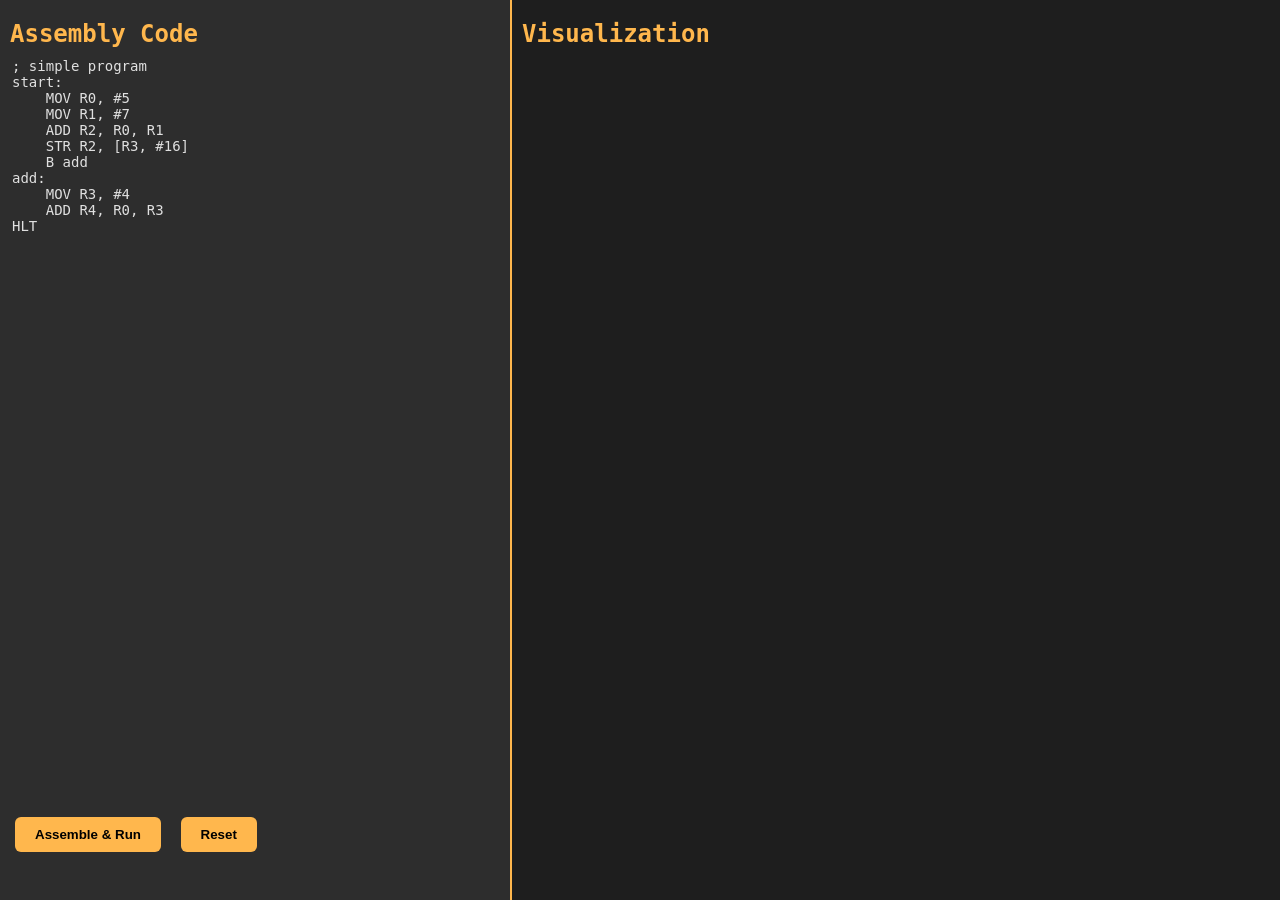
==== web/index.html @ cf418219 "user interface added" ====
<!DOCTYPE html>
<html lang="en">
  <head>
    <meta charset="UTF-8" />
    <title>ARM Assembly Simulator</title>
    <link rel="stylesheet" href="styles.css" />
  </head>
  <body>
    <div id="editor">
      <h2>Assembly Code</h2>
      <textarea id="codeArea">
; simple program
start:
    MOV R0, #5
    MOV R1, #7
    ADD R2, R0, R1
    STR R2, [R3, #16]
    B add
add:
    MOV R3, #4
    ADD R4, R0, R3
HLT</textarea
      >
      <div>
        <button onclick="assembleAndRun()">Assemble & Run</button>
        <button onclick="resetProgram()">Reset</button>
      </div>
    </div>

    <div id="output">
      <h2>Visualization</h2>
      <div id="results"></div>
    </div>
    <script src="script.js"></script>
  </body>
</html>
---- web/styles.css ----
body {
  background-color: #1e1e1e;
  color: #e0e0e0;
  font-family: Consolas, monospace;
  margin: 0;
  display: flex;
  height: 100vh;
}

#editor {
  width: 40%;
  height: 100%;
  background: #2d2d2d;
  padding: 10px;
  box-sizing: border-box;
  border-right: 2px solid #333;
}

#output {
  width: 60%;
  height: 100%;
  overflow-y: auto;
  background: #1e1e1e;
  padding: 10px;
  box-sizing: border-box;
}

textarea {
  width: 100%;
  height: 85%;
  background: #2d2d2d;
  color: #e0e0e0;
  border: none;
  font-size: 14px;
  resize: none;
  outline: none;
}

button {
  background: #ffb74d;
  color: black;
  border: none;
  padding: 10px 20px;
  margin: 5px;
  font-weight: bold;
  cursor: pointer;
  border-radius: 6px;
}

button:hover {
  background: #ffcc80;
}

.section {
  margin-bottom: 15px;
}

table {
  border-collapse: collapse;
  width: 100%;
  font-size: 13px;
}

td,
th {
  border: 1px solid #555;
  padding: 4px;
  text-align: center;
}

th {
  background: #333;
  color: #ffb74d;
}

.error-box {
  background: #330000;
  color: #ff5555;
  padding: 10px;
  border-radius: 8px;
  font-size: 14px;
}

h2,
h3 {
  color: #ffb74d;
  margin-top: 10px;
  margin-bottom: 8px;
}

#editor {
  border-right: 2px solid #ffb74d;
}
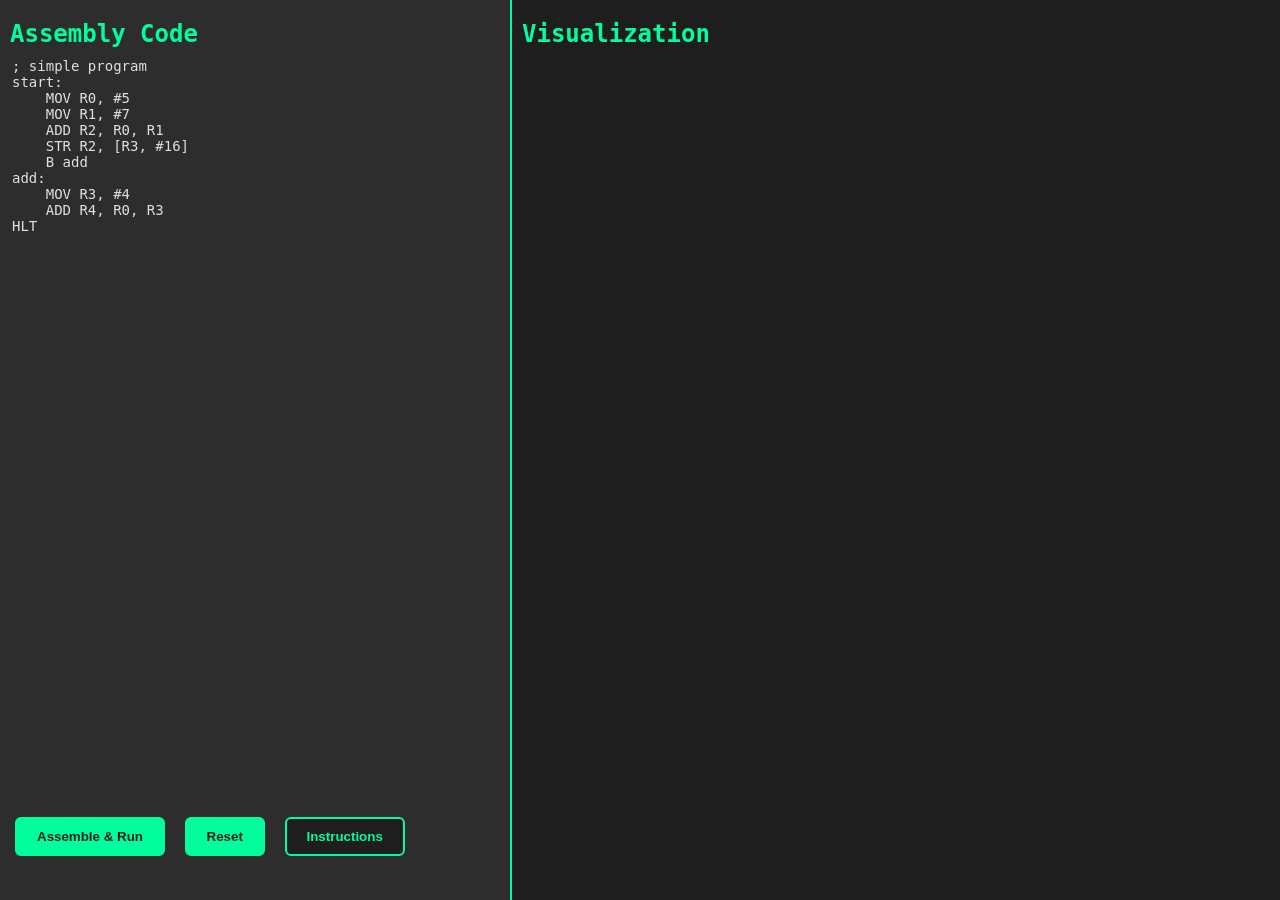
==== commit a7fe7c92: "web updates + instucion page" ====
--- a/web/index.html
+++ b/web/index.html
@@ -1,4 +1,4 @@
-<!DOCTYPE html>
+<!doctype html>
 <html lang="en">
   <head>
     <meta charset="UTF-8" />
@@ -24,6 +24,8 @@
       <div>
         <button onclick="assembleAndRun()">Assemble & Run</button>
         <button onclick="resetProgram()">Reset</button>
+
+        <button class="doc-btn" onclick="goToDocs()">Instructions</button>
       </div>
     </div>
 
--- a/web/styles.css
+++ b/web/styles.css
@@ -37,18 +37,31 @@
 }
 
 button {
-  background: #ffb74d;
-  color: black;
-  border: none;
+  color: #1e1e1e;
+  background: #00ff9c;
+  border: 2px solid #00ff9c;
   padding: 10px 20px;
   margin: 5px;
   font-weight: bold;
   cursor: pointer;
   border-radius: 6px;
+  transition: all 0.2s ease;
 }
 
 button:hover {
-  background: #ffcc80;
+  color: #00ff9c;
+  background: #1e1e1e;
+}
+
+.doc-btn {
+  background: #1e1e1e;
+  color: #00ff9c;
+  border: 2px solid #00ff9c;
+}
+
+.doc-btn:hover {
+  background: #00ff9c;
+  color: black;
 }
 
 .section {
@@ -70,7 +83,7 @@
 
 th {
   background: #333;
-  color: #ffb74d;
+  color: #00ff9c;
 }
 
 .error-box {
@@ -83,11 +96,11 @@
 
 h2,
 h3 {
-  color: #ffb74d;
+  color: #00ff9c;
   margin-top: 10px;
   margin-bottom: 8px;
 }
 
 #editor {
-  border-right: 2px solid #ffb74d;
+  border-right: 2px solid #00ff9c;
 }
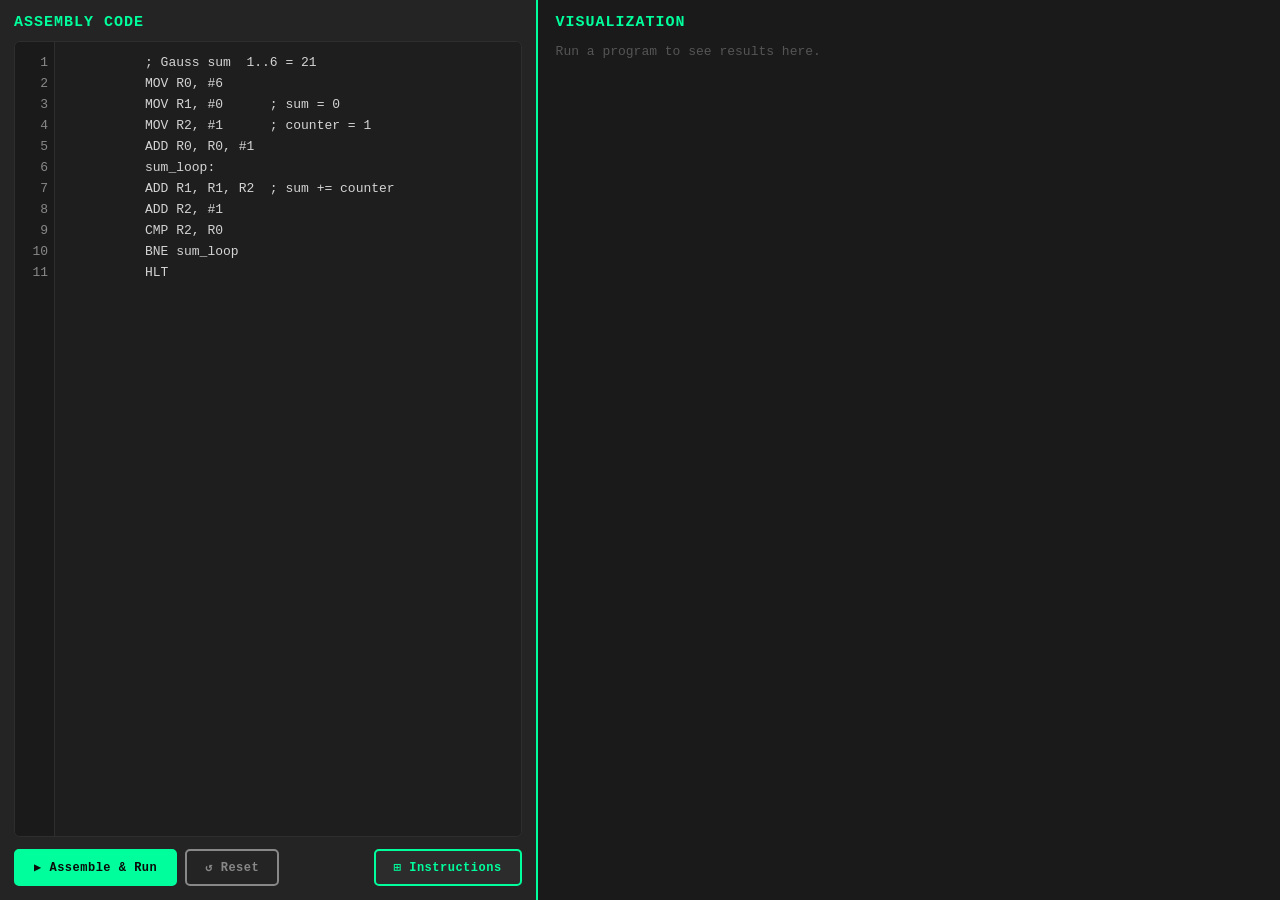
==== commit bf6399b8: "pretier index page" ====
--- a/web/index.html
+++ b/web/index.html
@@ -8,31 +8,42 @@
   <body>
     <div id="editor">
       <h2>Assembly Code</h2>
-      <textarea id="codeArea">
-; simple program
-start:
-    MOV R0, #5
-    MOV R1, #7
-    ADD R2, R0, R1
-    STR R2, [R3, #16]
-    B add
-add:
-    MOV R3, #4
-    ADD R4, R0, R3
-HLT</textarea
-      >
-      <div>
-        <button onclick="assembleAndRun()">Assemble & Run</button>
-        <button onclick="resetProgram()">Reset</button>
 
-        <button class="doc-btn" onclick="goToDocs()">Instructions</button>
+      <div id="editor-wrapper">
+        <div id="line-numbers">1</div>
+        <textarea id="codeArea" spellcheck="false">
+          ; Gauss sum  1..6 = 21
+          MOV R0, #6
+          MOV R1, #0      ; sum = 0
+          MOV R2, #1      ; counter = 1
+          ADD R0, R0, #1
+          sum_loop:
+          ADD R1, R1, R2  ; sum += counter
+          ADD R2, #1
+          CMP R2, R0
+          BNE sum_loop
+          HLT</textarea
+        >
+      </div>
+
+      <div id="btn-bar">
+        <button class="btn-primary" onclick="assembleAndRun()">
+          ▶ Assemble &amp; Run
+        </button>
+        <button class="btn-secondary" onclick="resetProgram()">↺ Reset</button>
+        <button class="btn-docs" onclick="goToDocs()">⊞ Instructions</button>
       </div>
     </div>
 
     <div id="output">
       <h2>Visualization</h2>
-      <div id="results"></div>
+      <div id="results">
+        <p style="color: #555; font-size: 13px">
+          Run a program to see results here.
+        </p>
+      </div>
     </div>
+
     <script src="script.js"></script>
   </body>
 </html>
--- a/web/styles.css
+++ b/web/styles.css
@@ -1,106 +1,263 @@
+*, *::before, *::after { box-sizing: border-box; }
+
+:root {
+  --green:      #00ff9c;
+  --green-dim:  #00c97a;
+  --bg-dark:    #1a1a1a;
+  --bg-panel:   #242424;
+  --bg-editor:  #1e1e1e;
+  --border:     #2e2e2e;
+  --text:       #d4d4d4;
+  --text-dim:   #888;
+  --cell-used-instr: #c8f0d8;
+  --cell-used-data:  #e8d5f5;
+  --cell-empty:      #2a2a2a;
+  --cell-border:     #3a3a3a;
+  --error-bg:   #2d1414;
+  --error-fg:   #ff6b6b;
+}
+
 body {
-  background-color: #1e1e1e;
-  color: #e0e0e0;
-  font-family: Consolas, monospace;
+  background: var(--bg-dark);
+  color: var(--text);
+  font-family: Consolas, "Courier New", monospace;
   margin: 0;
   display: flex;
   height: 100vh;
-}
-
+  overflow: hidden;
+}
+
+/* ── Left panel (editor) ─────────────────────────────────────────── */
 #editor {
-  width: 40%;
+  width: 42%;
+  min-width: 320px;
   height: 100%;
-  background: #2d2d2d;
-  padding: 10px;
-  box-sizing: border-box;
-  border-right: 2px solid #333;
-}
-
+  background: var(--bg-panel);
+  display: flex;
+  flex-direction: column;
+  padding: 14px;
+  border-right: 2px solid var(--green);
+}
+
+#editor h2 {
+  margin: 0 0 10px;
+  color: var(--green);
+  font-size: 15px;
+  letter-spacing: 1px;
+  text-transform: uppercase;
+}
+
+/* ── Code editor with line numbers ──────────────────────────────── */
+#editor-wrapper {
+  flex: 1;
+  display: flex;
+  border: 1px solid var(--border);
+  border-radius: 6px;
+  overflow: hidden;
+  background: var(--bg-editor);
+  margin-bottom: 12px;
+}
+
+#line-numbers {
+  width: 40px;
+  min-width: 40px;
+  background: #1a1a1a;
+  color: var(--text-dim);
+  font-size: 13px;
+  line-height: 21px;
+  padding: 10px 6px 10px 0;
+  text-align: right;
+  user-select: none;
+  overflow: hidden;
+  border-right: 1px solid var(--border);
+}
+
+#codeArea {
+  flex: 1;
+  background: var(--bg-editor);
+  color: var(--text);
+  border: none;
+  font-family: Consolas, "Courier New", monospace;
+  font-size: 13px;
+  line-height: 21px;
+  padding: 10px 10px 10px 12px;
+  resize: none;
+  outline: none;
+  tab-size: 4;
+  overflow-y: auto;
+  white-space: pre;
+  overflow-x: auto;
+}
+
+#codeArea:focus { box-shadow: inset 0 0 0 1px var(--green); }
+
+/* ── Buttons ─────────────────────────────────────────────────────── */
+#btn-bar {
+  display: flex;
+  gap: 8px;
+  flex-wrap: wrap;
+}
+
+button {
+  padding: 9px 18px;
+  font-family: inherit;
+  font-size: 12px;
+  font-weight: bold;
+  letter-spacing: 0.5px;
+  border-radius: 5px;
+  cursor: pointer;
+  transition: background 0.18s, color 0.18s;
+}
+
+/* Primary: filled green */
+.btn-primary {
+  background: var(--green);
+  color: #0a0a0a;
+  border: 2px solid var(--green);
+}
+.btn-primary:hover {
+  background: transparent;
+  color: var(--green);
+}
+
+/* Secondary: ghost */
+.btn-secondary {
+  background: transparent;
+  color: var(--text-dim);
+  border: 2px solid var(--text-dim);
+}
+.btn-secondary:hover {
+  color: var(--green);
+  border-color: var(--green);
+}
+
+/* Docs: grey bg, green text + outline */
+.btn-docs {
+  background: #2c2c2c;
+  color: var(--green);
+  border: 2px solid var(--green);
+  margin-left: auto;
+}
+.btn-docs:hover {
+  background: var(--green);
+  color: #0a0a0a;
+}
+
+/* ── Right panel (output) ─────────────────────────────────────────── */
 #output {
-  width: 60%;
+  flex: 1;
   height: 100%;
   overflow-y: auto;
-  background: #1e1e1e;
-  padding: 10px;
-  box-sizing: border-box;
-}
-
-textarea {
-  width: 100%;
-  height: 85%;
-  background: #2d2d2d;
-  color: #e0e0e0;
-  border: none;
-  font-size: 14px;
-  resize: none;
-  outline: none;
-}
-
-button {
-  color: #1e1e1e;
-  background: #00ff9c;
-  border: 2px solid #00ff9c;
-  padding: 10px 20px;
-  margin: 5px;
-  font-weight: bold;
-  cursor: pointer;
-  border-radius: 6px;
-  transition: all 0.2s ease;
-}
-
-button:hover {
-  color: #00ff9c;
-  background: #1e1e1e;
-}
-
-.doc-btn {
-  background: #1e1e1e;
-  color: #00ff9c;
-  border: 2px solid #00ff9c;
-}
-
-.doc-btn:hover {
-  background: #00ff9c;
-  color: black;
-}
-
-.section {
-  margin-bottom: 15px;
-}
-
+  background: var(--bg-dark);
+  padding: 14px 18px;
+}
+
+#output h2 {
+  margin: 0 0 12px;
+  color: var(--green);
+  font-size: 15px;
+  letter-spacing: 1px;
+  text-transform: uppercase;
+}
+
+/* ── Results sections ────────────────────────────────────────────── */
+.section { margin-bottom: 18px; }
+
+.section h3 {
+  color: var(--green);
+  font-size: 12px;
+  letter-spacing: 1px;
+  text-transform: uppercase;
+  margin: 0 0 8px;
+  border-bottom: 1px solid var(--border);
+  padding-bottom: 4px;
+}
+
+/* ── Register / flag tables ──────────────────────────────────────── */
 table {
   border-collapse: collapse;
   width: 100%;
+  font-size: 12px;
+}
+
+td, th {
+  border: 1px solid var(--cell-border);
+  padding: 4px 8px;
+  text-align: center;
+}
+
+th {
+  background: #1e1e1e;
+  color: var(--green);
+  font-size: 11px;
+  letter-spacing: 0.5px;
+}
+
+tr:nth-child(even) td { background: #202020; }
+
+/* ── Memory grid ─────────────────────────────────────────────────── */
+.mem-grid-wrap {
+  overflow-x: auto;
+  margin-top: 4px;
+}
+
+.mem-grid {
+  border-collapse: collapse;
+  font-size: 11px;
+  font-family: Consolas, monospace;
+  white-space: nowrap;
+}
+
+.mem-grid th {
+  background: #1a1a1a;
+  color: var(--text-dim);
+  font-size: 10px;
+  padding: 2px 6px;
+  font-weight: normal;
+}
+
+.mem-grid td {
+  width: 80px;
+  padding: 2px 4px;
+  text-align: center;
+  border: 1px solid var(--cell-border);
+}
+
+.mem-grid td.addr-label {
+  width: 46px;
+  color: var(--text-dim);
+  font-size: 10px;
+  border: none;
+  text-align: right;
+  padding-right: 6px;
+}
+
+.cell-used-instr { background: var(--cell-used-instr); color: #0a3a20; }
+.cell-used-data  { background: var(--cell-used-data);  color: #3a1060; }
+.cell-empty      { background: var(--cell-empty);      color: var(--text-dim); }
+
+/* ── Error box ───────────────────────────────────────────────────── */
+.error-box {
+  background: var(--error-bg);
+  color: var(--error-fg);
+  border: 1px solid #5a2020;
+  padding: 12px;
+  border-radius: 6px;
   font-size: 13px;
-}
-
-td,
-th {
-  border: 1px solid #555;
-  padding: 4px;
-  text-align: center;
-}
-
-th {
-  background: #333;
-  color: #00ff9c;
-}
-
-.error-box {
-  background: #330000;
-  color: #ff5555;
-  padding: 10px;
-  border-radius: 8px;
-  font-size: 14px;
-}
-
-h2,
-h3 {
-  color: #00ff9c;
-  margin-top: 10px;
-  margin-bottom: 8px;
-}
-
-#editor {
-  border-right: 2px solid #00ff9c;
-}
+  line-height: 1.5;
+}
+
+/* ── Scrollbar ───────────────────────────────────────────────────── */
+::-webkit-scrollbar { width: 6px; height: 6px; }
+::-webkit-scrollbar-track { background: var(--bg-dark); }
+::-webkit-scrollbar-thumb { background: #3a3a3a; border-radius: 3px; }
+::-webkit-scrollbar-thumb:hover { background: var(--green-dim); }
+
+/* ── Docs page ────────────────────────────────────────────────────── */
+body.docs-page {
+  display: block;
+  overflow: auto;
+  height: auto;
+  padding: 0;
+  background: var(--bg-dark);
+}
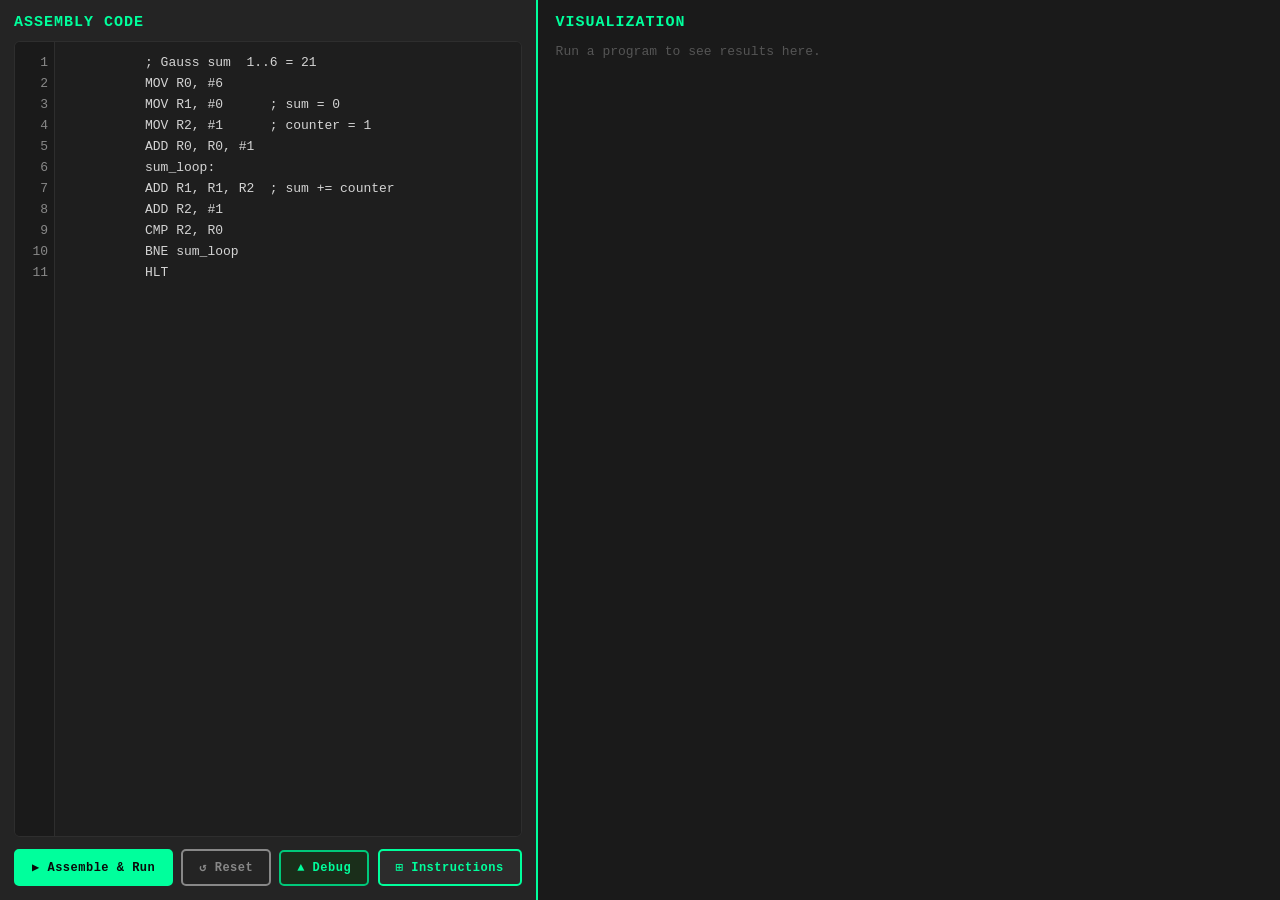
==== commit cefda928: "web update with enw instr + debugger" ====
--- a/web/index.html
+++ b/web/index.html
@@ -28,10 +28,22 @@
 
       <div id="btn-bar">
         <button class="btn-primary" onclick="assembleAndRun()">
-          ▶ Assemble &amp; Run
+          &#9654; Assemble &amp; Run
         </button>
-        <button class="btn-secondary" onclick="resetProgram()">↺ Reset</button>
-        <button class="btn-docs" onclick="goToDocs()">⊞ Instructions</button>
+        <button class="btn-secondary" onclick="resetProgram()">
+          &#8634; Reset
+        </button>
+        <button class="btn-debug" onclick="startDebug()">&#9650; Debug</button>
+        <button class="btn-docs" onclick="goToDocs()">
+          &#8862; Instructions
+        </button>
+      </div>
+
+      <div id="debug-bar" class="hidden">
+        <button class="btn-step" onclick="stepDebug()">Step &#8594;</button>
+        <button class="btn-run" onclick="runDebug()">Run &#187;</button>
+        <button class="btn-stop" onclick="stopDebug()">&#10005; Stop</button>
+        <span id="debug-status"></span>
       </div>
     </div>
 
--- a/web/styles.css
+++ b/web/styles.css
@@ -10,7 +10,7 @@
   --text:       #d4d4d4;
   --text-dim:   #888;
   --cell-used-instr: #c8f0d8;
-  --cell-used-data:  #e8d5f5;
+  --cell-used-data:  #c8f0d8;
   --cell-empty:      #2a2a2a;
   --cell-border:     #3a3a3a;
   --error-bg:   #2d1414;
@@ -27,7 +27,6 @@
   overflow: hidden;
 }
 
-/* ── Left panel (editor) ─────────────────────────────────────────── */
 #editor {
   width: 42%;
   min-width: 320px;
@@ -47,10 +46,11 @@
   text-transform: uppercase;
 }
 
-/* ── Code editor with line numbers ──────────────────────────────── */
+/* ── Editor with line numbers ───────────────────────────────────────── */
 #editor-wrapper {
   flex: 1;
   display: flex;
+  position: relative;
   border: 1px solid var(--border);
   border-radius: 6px;
   overflow: hidden;
@@ -70,6 +70,7 @@
   user-select: none;
   overflow: hidden;
   border-right: 1px solid var(--border);
+  z-index: 1;
 }
 
 #codeArea {
@@ -87,19 +88,34 @@
   overflow-y: auto;
   white-space: pre;
   overflow-x: auto;
+  position: relative;
+  z-index: 1;
 }
 
 #codeArea:focus { box-shadow: inset 0 0 0 1px var(--green); }
-
-/* ── Buttons ─────────────────────────────────────────────────────── */
-#btn-bar {
+#codeArea[readonly] { opacity: 0.85; cursor: default; }
+
+.line-highlight {
+  position: absolute;
+  left: 40px;
+  right: 0;
+  background: rgba(0, 255, 156, 0.10);
+  border-left: 3px solid var(--green);
+  pointer-events: none;
+  z-index: 2;
+}
+
+#btn-bar, #debug-bar {
   display: flex;
   gap: 8px;
   flex-wrap: wrap;
-}
+  align-items: center;
+}
+
+.hidden { display: none !important; }
 
 button {
-  padding: 9px 18px;
+  padding: 9px 16px;
   font-family: inherit;
   font-size: 12px;
   font-weight: bold;
@@ -109,41 +125,96 @@
   transition: background 0.18s, color 0.18s;
 }
 
-/* Primary: filled green */
 .btn-primary {
   background: var(--green);
   color: #0a0a0a;
   border: 2px solid var(--green);
 }
-.btn-primary:hover {
-  background: transparent;
-  color: var(--green);
-}
-
-/* Secondary: ghost */
+.btn-primary:hover { background: transparent; color: var(--green); }
+
 .btn-secondary {
   background: transparent;
   color: var(--text-dim);
   border: 2px solid var(--text-dim);
 }
-.btn-secondary:hover {
-  color: var(--green);
-  border-color: var(--green);
-}
-
-/* Docs: grey bg, green text + outline */
+.btn-secondary:hover { color: var(--green); border-color: var(--green); }
+
+.btn-debug {
+  background: #1a2e1a;
+  color: var(--green);
+  border: 2px solid var(--green-dim);
+}
+.btn-debug:hover { background: var(--green); color: #0a0a0a; }
+
 .btn-docs {
   background: #2c2c2c;
   color: var(--green);
   border: 2px solid var(--green);
   margin-left: auto;
 }
-.btn-docs:hover {
+.btn-docs:hover { background: var(--green); color: #0a0a0a; }
+
+#debug-bar {
+  margin-top: 8px;
+  padding: 8px 10px;
+  background: #1a2e1a;
+  border: 1px solid var(--green-dim);
+  border-radius: 6px;
+}
+
+.btn-step {
   background: var(--green);
   color: #0a0a0a;
-}
-
-/* ── Right panel (output) ─────────────────────────────────────────── */
+  border: 2px solid var(--green);
+  padding: 7px 14px;
+}
+.btn-step:hover { background: transparent; color: var(--green); }
+.btn-step:disabled { opacity: 0.4; cursor: not-allowed; }
+
+.btn-run {
+  background: transparent;
+  color: var(--green);
+  border: 2px solid var(--green-dim);
+  padding: 7px 14px;
+}
+.btn-run:hover { background: #1f3e1f; }
+.btn-run:disabled { opacity: 0.4; cursor: not-allowed; }
+
+.btn-stop {
+  background: transparent;
+  color: #ff6b6b;
+  border: 2px solid #5a2020;
+  padding: 7px 14px;
+}
+.btn-stop:hover { background: #2d1414; }
+
+#debug-status {
+  font-size: 11px;
+  color: var(--text-dim);
+  margin-left: 6px;
+}
+
+.current-instr {
+  background: #1a2e1a;
+  border: 1px solid var(--green-dim);
+  border-radius: 5px;
+  padding: 8px 12px;
+  font-size: 13px;
+  color: var(--green);
+  margin-bottom: 14px;
+  letter-spacing: 0.5px;
+}
+
+.changed-dot {
+  display: inline-block;
+  width: 6px;
+  height: 6px;
+  background: var(--green);
+  border-radius: 50%;
+  margin-right: 5px;
+  vertical-align: middle;
+}
+
 #output {
   flex: 1;
   height: 100%;
@@ -160,7 +231,6 @@
   text-transform: uppercase;
 }
 
-/* ── Results sections ────────────────────────────────────────────── */
 .section { margin-bottom: 18px; }
 
 .section h3 {
@@ -173,12 +243,7 @@
   padding-bottom: 4px;
 }
 
-/* ── Register / flag tables ──────────────────────────────────────── */
-table {
-  border-collapse: collapse;
-  width: 100%;
-  font-size: 12px;
-}
+table { border-collapse: collapse; width: 100%; font-size: 12px; }
 
 td, th {
   border: 1px solid var(--cell-border);
@@ -195,11 +260,7 @@
 
 tr:nth-child(even) td { background: #202020; }
 
-/* ── Memory grid ─────────────────────────────────────────────────── */
-.mem-grid-wrap {
-  overflow-x: auto;
-  margin-top: 4px;
-}
+.mem-grid-wrap { overflow-x: auto; margin-top: 4px; }
 
 .mem-grid {
   border-collapse: collapse;
@@ -233,10 +294,9 @@
 }
 
 .cell-used-instr { background: var(--cell-used-instr); color: #0a3a20; }
-.cell-used-data  { background: var(--cell-used-data);  color: #3a1060; }
-.cell-empty      { background: var(--cell-empty);      color: var(--text-dim); }
-
-/* ── Error box ───────────────────────────────────────────────────── */
+.cell-used-data  { background: var(--cell-used-data); }
+.cell-empty      { background: var(--cell-empty); color: var(--text-dim); }
+
 .error-box {
   background: var(--error-bg);
   color: var(--error-fg);
@@ -247,17 +307,14 @@
   line-height: 1.5;
 }
 
-/* ── Scrollbar ───────────────────────────────────────────────────── */
 ::-webkit-scrollbar { width: 6px; height: 6px; }
 ::-webkit-scrollbar-track { background: var(--bg-dark); }
 ::-webkit-scrollbar-thumb { background: #3a3a3a; border-radius: 3px; }
 ::-webkit-scrollbar-thumb:hover { background: var(--green-dim); }
 
-/* ── Docs page ────────────────────────────────────────────────────── */
 body.docs-page {
   display: block;
   overflow: auto;
   height: auto;
-  padding: 0;
   background: var(--bg-dark);
 }
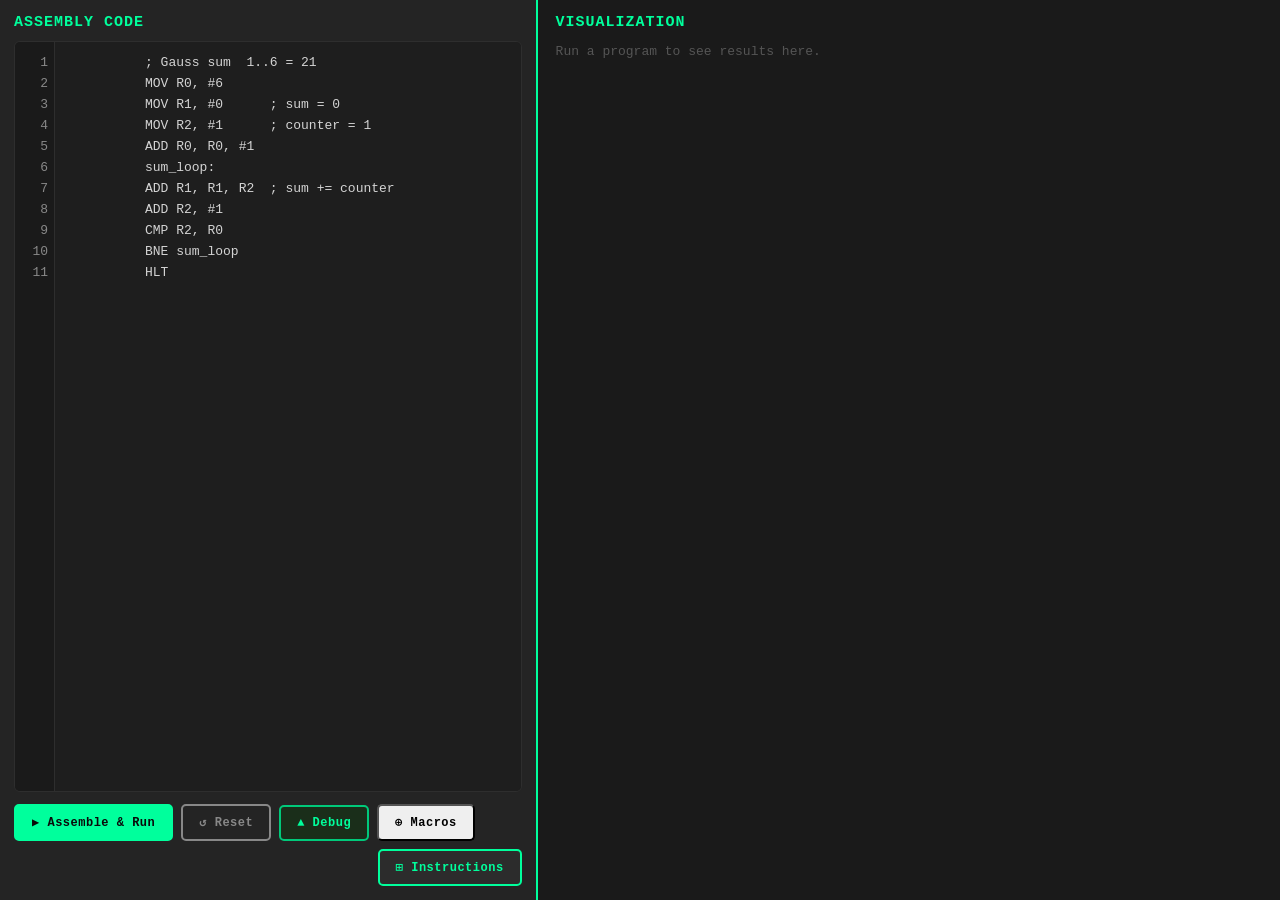
==== commit 51154440: "user interface for custom pseudo" ====
--- a/web/index.html
+++ b/web/index.html
@@ -34,6 +34,9 @@
           &#8634; Reset
         </button>
         <button class="btn-debug" onclick="startDebug()">&#9650; Debug</button>
+        <button class="btn-macros" onclick="toggleMacros()">
+          &#8853; Macros
+        </button>
         <button class="btn-docs" onclick="goToDocs()">
           &#8862; Instructions
         </button>
@@ -44,6 +47,42 @@
         <button class="btn-run" onclick="runDebug()">Run &#187;</button>
         <button class="btn-stop" onclick="stopDebug()">&#10005; Stop</button>
         <span id="debug-status"></span>
+      </div>
+    </div>
+
+    <div id="macros-panel" class="hidden">
+      <div id="macros-header">
+        <h2>User Macros</h2>
+        <span id="macros-hint"
+          >Define custom pseudo-instructions. Use parameter names (e.g. Rd, Rn)
+          in the body.</span
+        >
+      </div>
+
+      <div id="macros-table-wrap">
+        <table id="macros-table">
+          <thead>
+            <tr>
+              <th>Name</th>
+              <th>Parameters <span class="th-hint">(comma-separated)</span></th>
+              <th>
+                Body <span class="th-hint">(one instruction per line)</span>
+              </th>
+              <th></th>
+            </tr>
+          </thead>
+          <tbody id="macros-body"></tbody>
+        </table>
+      </div>
+
+      <button class="btn-macro-add" onclick="addMacroRow()">+ Add Macro</button>
+
+      <div class="macros-note">
+        Parameters are substituted by name at assemble time. Example: name
+        <code>TRIPLE</code>, params <code>Rd, Rn</code>, body:
+        <code>MOV R12, Rn / ADD Rd, R12, Rn / ADD Rd, Rd, Rn</code>. Use
+        <code>TRIPLE R1, R0</code> in your program. Macros cannot call
+        themselves.
       </div>
     </div>
 
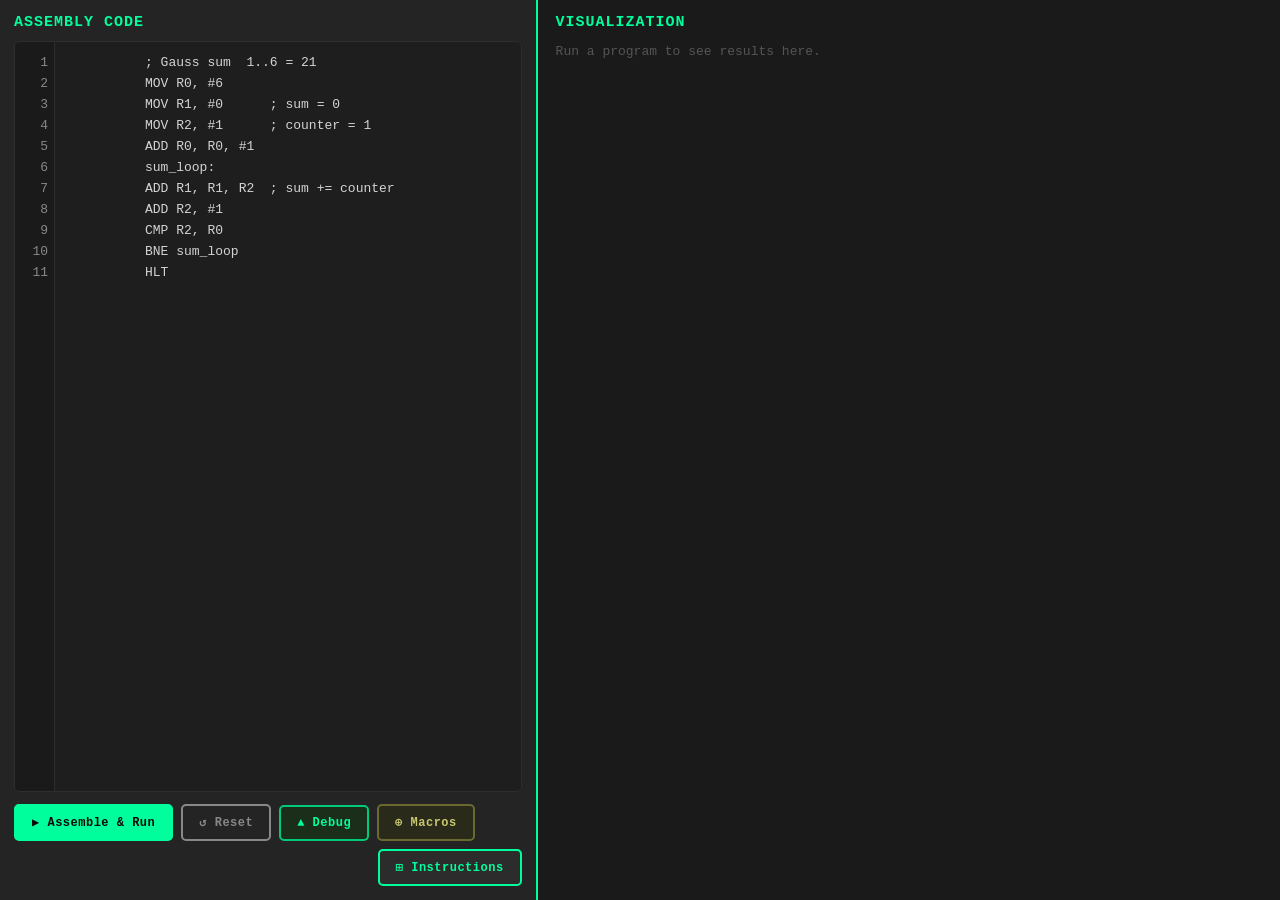
==== commit 02f507fc: "amcro pannel change" ====
--- a/web/index.html
+++ b/web/index.html
@@ -76,14 +76,6 @@
       </div>
 
       <button class="btn-macro-add" onclick="addMacroRow()">+ Add Macro</button>
-
-      <div class="macros-note">
-        Parameters are substituted by name at assemble time. Example: name
-        <code>TRIPLE</code>, params <code>Rd, Rn</code>, body:
-        <code>MOV R12, Rn / ADD Rd, R12, Rn / ADD Rd, Rd, Rn</code>. Use
-        <code>TRIPLE R1, R0</code> in your program. Macros cannot call
-        themselves.
-      </div>
     </div>
 
     <div id="output">
--- a/web/styles.css
+++ b/web/styles.css
@@ -146,6 +146,15 @@
 }
 .btn-debug:hover { background: var(--green); color: #0a0a0a; }
 
+/* ── NEW: Macros toggle button ───────────────────────────────────────── */
+.btn-macros {
+  background: #2a2a1a;
+  color: #c8c870;
+  border: 2px solid #6a6a30;
+}
+.btn-macros:hover { background: #c8c870; color: #0a0a0a; }
+/* ── END NEW ─────────────────────────────────────────────────────────── */
+
 .btn-docs {
   background: #2c2c2c;
   color: var(--green);
@@ -215,6 +224,141 @@
   vertical-align: middle;
 }
 
+#macros-panel {
+  width: 340px;
+  min-width: 280px;
+  height: 100%;
+  background: #1e1e16;
+  border-right: 2px solid #6a6a30;
+  display: flex;
+  flex-direction: column;
+  padding: 14px;
+  overflow-y: auto;
+  flex-shrink: 0;
+}
+
+#macros-header h2 {
+  margin: 0 0 4px;
+  color: #c8c870;
+  font-size: 15px;
+  letter-spacing: 1px;
+  text-transform: uppercase;
+}
+
+#macros-hint {
+  display: block;
+  font-size: 10px;
+  color: var(--text-dim);
+  margin-bottom: 12px;
+  line-height: 1.5;
+}
+
+#macros-table-wrap {
+  overflow-x: auto;
+  margin-bottom: 10px;
+}
+
+#macros-table {
+  width: 100%;
+  border-collapse: collapse;
+  font-size: 11px;
+}
+
+#macros-table th {
+  background: #2a2a1a;
+  color: #c8c870;
+  padding: 5px 8px;
+  text-align: left;
+  font-size: 10px;
+  letter-spacing: 0.5px;
+  white-space: nowrap;
+}
+
+#macros-table th .th-hint {
+  color: #555;
+  font-weight: normal;
+}
+
+#macros-table td {
+  padding: 4px 4px;
+  border-bottom: 1px solid #2a2a18;
+  vertical-align: top;
+}
+
+.macro-name,
+.macro-params {
+  background: #141410;
+  color: #c8c870;
+  border: 1px solid #3a3a20;
+  border-radius: 3px;
+  padding: 4px 6px;
+  font-family: Consolas, monospace;
+  font-size: 11px;
+  width: 100%;
+  outline: none;
+}
+.macro-name:focus,
+.macro-params:focus { border-color: #c8c870; }
+
+.macro-body {
+  background: #141410;
+  color: var(--text);
+  border: 1px solid #3a3a20;
+  border-radius: 3px;
+  padding: 4px 6px;
+  font-family: Consolas, monospace;
+  font-size: 11px;
+  width: 100%;
+  resize: vertical;
+  outline: none;
+  line-height: 1.5;
+}
+.macro-body:focus { border-color: #c8c870; }
+
+.btn-macro-del {
+  background: transparent;
+  color: #ff6b6b;
+  border: 1px solid #5a2020;
+  border-radius: 3px;
+  padding: 4px 7px;
+  font-size: 10px;
+  cursor: pointer;
+  width: 100%;
+}
+.btn-macro-del:hover { background: #2d1414; }
+
+.btn-macro-add {
+  background: #2a2a1a;
+  color: #c8c870;
+  border: 1px solid #6a6a30;
+  border-radius: 4px;
+  padding: 7px 12px;
+  font-size: 11px;
+  font-family: inherit;
+  font-weight: bold;
+  cursor: pointer;
+  width: 100%;
+  margin-bottom: 12px;
+}
+.btn-macro-add:hover { background: #c8c870; color: #0a0a0a; }
+
+.macros-note {
+  font-size: 10px;
+  color: #555;
+  line-height: 1.6;
+  border-top: 1px solid #2a2a18;
+  padding-top: 10px;
+  margin-top: auto;
+}
+
+.macros-note code {
+  color: #8a8a50;
+  background: #141410;
+  padding: 1px 4px;
+  border-radius: 2px;
+  font-size: 10px;
+}
+
 #output {
   flex: 1;
   height: 100%;
